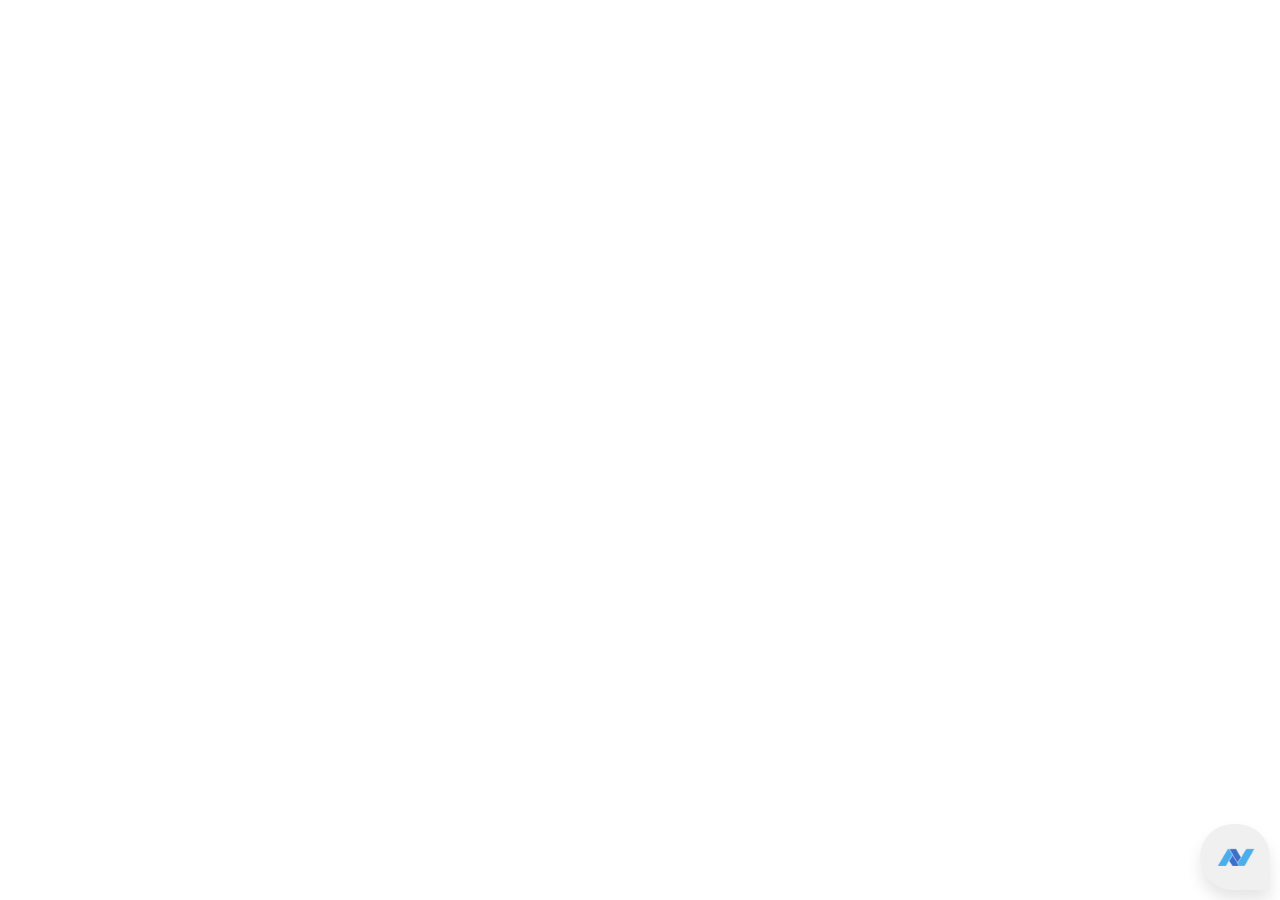
==== templates/index.html @ d4ae1f54 "Uploaded files for template" ====
<!DOCTYPE html>
<html lang="en">
	<head>
		<meta charset="utf-8">
		<link rel="stylesheet" href="/templates/chatbot.css">




<!-- Chatbot -->

<div class="chatbot-container">
    <div class="chatbox">
        <div class="chatbox__support">
            <div class="chatbox__header">
                <div class="chatbox__image--header">
                    <img src="/templates/images/Chatbot/NexxusLabLogo.png" alt="image">
                </div>
                <div class="chatbox__content--header">
                    <h4 class="chatbox__heading--header">Nexxusbot</h4>
                    <p class="chatbox__description--header">How can I help you?</p>
                </div>
                <div>
                    <table>
                        <tr>
                            <button id="reset" class="reset-button">
                                <img src="/templates/images/Chatbot/Illustration5.png" />
                            </button>
                        </tr>
                        <tr>
                            <p class="chatbox__description--header2">Reset</p>
                        </tr>
                    </table>
                </div>
            </div>
            <div class="chatbox__messages">
                <div></div>
            </div>
            <div class="chatbox__footer">
                <input type="text" placeholder="Write a message...">
                <button class="chatbox__send--footer send__button">Send</button>
            </div>
        </div>
        <div class="chatbox__button">
            <button>
                <img src="images/Chatbot/NexxusLabLogo.png" />
            </button>
        </div>
    </div>
</div>
<script type="text/javascript" src="/templates/chatbot.js"></script>

<!-- Chatbot -->

	</body>
</html>
---- templates/chatbot.css ----
.chatbot-container * {
    box-sizing: border-box;
    margin: 0;
    padding: 0;
    font-family: "Nunito", sans-serif;
    font-weight: 400;
    font-size: 100%;
  }
  
  .chatbot-container body {
    background-color: aquamarine;
  }
  
  .chatbot-container {
    --primaryGradient: linear-gradient(93.12deg, #0d1f3f 0.45%, #193b7a 100%);
    --secondaryGradient: linear-gradient(268.91deg, #0d1f3f -2.14%, #193b7a 99.69%);
    --primaryBoxShadow: 0px 10px 15px rgba(0, 0, 0, 0.1);
    --secondaryBoxShadow: 0px -10px 15px rgba(0, 0, 0, 0.1);
    --primary: #193b7a;
  }
  
  /* CHATBOX */
  .chatbot-container .chatbox {
    position: fixed;
    bottom: 50px;
    right: 10px;
  }
  
  /* CONTENT IS CLOSE */
  .chatbot-container .chatbox__support {
    display: flex;
    flex-direction: column;
    background: #eee;
    width: 300px;
    height: 500px;
    z-index: -69;
    opacity: 0;
    pointer-events: none; /* Make it non-interactive */
    transition: all 0.5s ease-in-out;
    position: fixed;
    right: -9999999px;
    
  }
  
  /* CONTENT IS OPEN */
  .chatbot-container .chatbox--active {
    transform: translateY(-40px);
    z-index: 123456;
    pointer-events: auto;
    opacity: 1;
    position: static;
  }
  
  /* BUTTON */
  .chatbot-container .chatbox__button {
    text-align: right;
    position: fixed;
    bottom: 10px;
    right: 10px;
  }
  
  .chatbot-container .send__button {
    padding: 6px;
    background: transparent;
    border: none;
    outline: none;
    cursor: pointer;
  }
  
  /* HEADER */
  .chatbot-container .chatbox__header {
    position: sticky;
    top: 0;
    background: orange;
  }
  
  .chatbot-container .chatbox__messages {
    margin-top: auto;
    display: flex;
    overflow-y: scroll;
    flex-direction: column-reverse;
  }
  
  .chatbot-container .messages__item {
    background: orange;
    max-width: 60.6%;
    width: fit-content;
  }
  
  .chatbot-container .messages__item--operator {
    margin-left: auto;
  }
  
  .chatbot-container .messages__item--visitor {
    margin-right: auto;
  }
  
  /* FOOTER */
  .chatbot-container .chatbox__footer {
    position: sticky;
    bottom: 0;
  }
  
  .chatbot-container .chatbox__support {
    background: #f0f0f0;
    height: 600px;
    width: 350px;
    box-shadow: 0px 0px 15px rgba(0, 0, 0, 0.1);
    border-radius: 30px;
  }
  
  /* HEADER */
  .chatbot-container .chatbox__header {
    background: var(--primaryGradient);
    display: flex;
    flex-direction: row;
    align-items: center;
    justify-content: center;
    padding: 15px 20px;
    border-top-left-radius: 20px;
    border-top-right-radius: 20px;
    box-shadow: var(--primaryBoxShadow);
  }
  
  .chatbot-container .chatbox__image--header img {
    max-width: 75px;
    max-height: 75px;
    border-radius: 10px;
  }
  
  .chatbot-container .chatbox__heading--header {
    font-size:large;
    color: white;
    font-weight: bold;
  }
  
  .chatbot-container .chatbox__description--header {
    font-size: small;
    color: white;
  }
  
  .chatbot-container .chatbox__description--header2 {
    font-size: 0.9rem;
    color: white;
    font-size: 80%;
    text-align: center;
  }
  
  /* Messages */
  .chatbot-container .chatbox__messages {
    padding: 0 20px;
  }
  
  .chatbot-container .messages__item {
    margin-top: 10px;
    background: #e0e0e0;
    padding: 8px 12px;
    max-width: 70%;
    color: black;
  }
  
  .chatbot-container .messages__item--visitor,
  .chatbot-container .messages__item--typing {
    border-top-left-radius: 20px;
    border-top-right-radius: 20px;
    border-bottom-right-radius: 20px;
  }
  
  .chatbot-container .messages__item--operator {
    border-top-left-radius: 20px;
    border-top-right-radius: 20px;
    border-bottom-left-radius: 20px;
    background: var(--primary);
    color: white;
  }
  
  /* FOOTER */
  .chatbot-container .chatbox__footer {
    display: flex;
    flex-direction: row;
    align-items: center;
    justify-content: space-between;
    padding: 20px 20px;
    background: var(--secondaryGradient);
    box-shadow: var(--secondaryBoxShadow);
    border-bottom-right-radius: 10px;
    border-bottom-left-radius: 10px;
    margin-top: 20px;
  }
  
  .chatbot-container .chatbox__footer input {
    width: 80%;
    border: none;
    padding: 10px 10px;
    border-radius: 30px;
    text-align: left;
    color: black;
  }
  
  .chatbot-container .chatbox__send--footer {
    color: #f0f0f0;
    
  }
  
  .chatbot-container .chatbox__button button,
  .chatbot-container .chatbox__button button:focus,
  .chatbot-container .chatbox__button button:visited {
    padding: 10px;
    background: #f0f0f0;
    border: none;
    outline: none;
    border-top-left-radius: 50px;
    border-top-right-radius: 50px;
    border-bottom-left-radius: 50px;
    box-shadow: 0px 10px 15px rgba(0, 0, 0, 0.1);
    cursor: pointer;
  }
  
  .chatbot-container .chatbox__button img {
    max-width: 50px;
    max-height: 50px;
    border-radius: 10px;
    display: flex;
  }
  
  .chatbot-container .reset-button {
    background: transparent;
    border: none;
    padding: 0;
    cursor: pointer;
  }
  
  .chatbot-container .reset-button img {
    max-width: 37px;
    max-height: 37px;
    border-radius: 10px;
    cursor: pointer;
  }
  
  .chatbot-container .chatbox__content--header {
    padding-right: 80px;
  }
  
  /* Media Queries for responsiveness */
  @media screen and (max-width: 1024px) {
    
    .chatbot-container .chatbox {
      bottom: 40px;
      right: 10px;
    }
  
    .chatbot-container .chatbox__support {
      width: 500px;
      height: 700px;
    }
  
    .chatbot-container .chatbox__footer {
      padding: 15px;
    }
  
    .chatbot-container .chatbox__footer input {
      width: 75%;
      padding: 20px;
      font-size: larger;
    }
  
    .chatbot-container .chatbox__header {
      padding: 12px 18px;
    }
  
    .chatbot-container .chatbox__header img {
      margin-right: 10px;
      max-width: 100px;
      max-height: 100px;
    }

    .chatbot-container .chatbox__heading--header {
        font-size:larger;
      }
      
      .chatbot-container .chatbox__description--header {
        font-size: large;
      }
      
      .chatbot-container .chatbox__description--header2 {
        font-size: 0%;
      }

      .chatbot-container .chatbox__content--header {
        padding-right: 140px;
      }

    .chatbot-container .reset-button img {
      max-width: 40px;
      max-height: 40px;
    }

    .chatbot-container .chatbox__button button,
    .chatbot-container .chatbox__button button:focus,
    .chatbot-container .chatbox__button button:visited {
      padding: 8px;
    }

    .chatbot-container .messages__item {
      font-size: 150% ;
    }

    .chatbot-container .send__button {
        padding: 20px;
        font-size: larger;
        background: transparent;
        border: none;
        outline: none;
        cursor: pointer;
      }
  }
  
  @media screen and (max-width: 768px) {
    .chatbot-container .chatbox {
        bottom: 40px;
        right: 10px;
      }
    
      .chatbot-container .chatbox__support {
        width: 500px;
        height: 700px;
      }
    
      .chatbot-container .chatbox__footer {
        padding: 15px;
      }
    
      .chatbot-container .chatbox__footer input {
        width: 75%;
        padding: 20px;
        font-size: larger;
      }
    
      .chatbot-container .chatbox__header {
        padding: 12px 18px;
      }
    
      .chatbot-container .chatbox__header img {
        margin-right: 10px;
        max-width: 100px;
        max-height: 100px;
      }
  
      .chatbot-container .chatbox__heading--header {
          font-size:larger;
        }
        
        .chatbot-container .chatbox__description--header {
          font-size: large;
        }
        
        .chatbot-container .chatbox__description--header2 {
          font-size: 0%;
        }
  
        .chatbot-container .chatbox__content--header {
          padding-right: 140px;
        }
  
      .chatbot-container .reset-button img {
        max-width: 40px;
        max-height: 40px;
      }
      .chatbot-container .chatbox__button button,
      .chatbot-container .chatbox__button button:focus,
      .chatbot-container .chatbox__button button:visited {
        padding: 8px;
      }
      .chatbot-container .messages__item {
        font-size: 150% ;
      }

      .chatbot-container .send__button {
        padding: 20px;
        font-size: larger;
        background: transparent;
        border: none;
        outline: none;
        cursor: pointer;
      }
    }

  @media screen and (max-width: 480px) {
    .chatbot-container .chatbox {
      bottom: 40px;
      right: 10px;
    }
  
    .chatbot-container .chatbox__support {
      width: 350px;
      height: 500px;
    }
  
    .chatbot-container .chatbox__footer {
      padding: 8px;
    }
  
    .chatbot-container .chatbox__footer input {
      width: 65%;
      padding: 6px;
    }
  
    .chatbot-container .chatbox__header {
      padding: 8px 12px;
    }
  
    .chatbot-container .chatbox__header img {
      margin-right: 15px;
      max-width: 70px;
      max-height: 70px;
    }

    .chatbot-container .chatbox__content--header {
        padding-right: 70px;
      }
    
    .chatbot-container .reset-button img {
      max-width: 30px;
      max-height: 30px;
    }

    .chatbot-container .chatbox__description--header2 {
        font-size: 0;
      }

    
    .chatbot-container .chatbox__button button,
    .chatbot-container .chatbox__button button:focus,
    .chatbot-container .chatbox__button button:visited {
      padding: 6px;
    }
    
    .chatbot-container .messages__item {
      font-size: 125%;
    }
  }
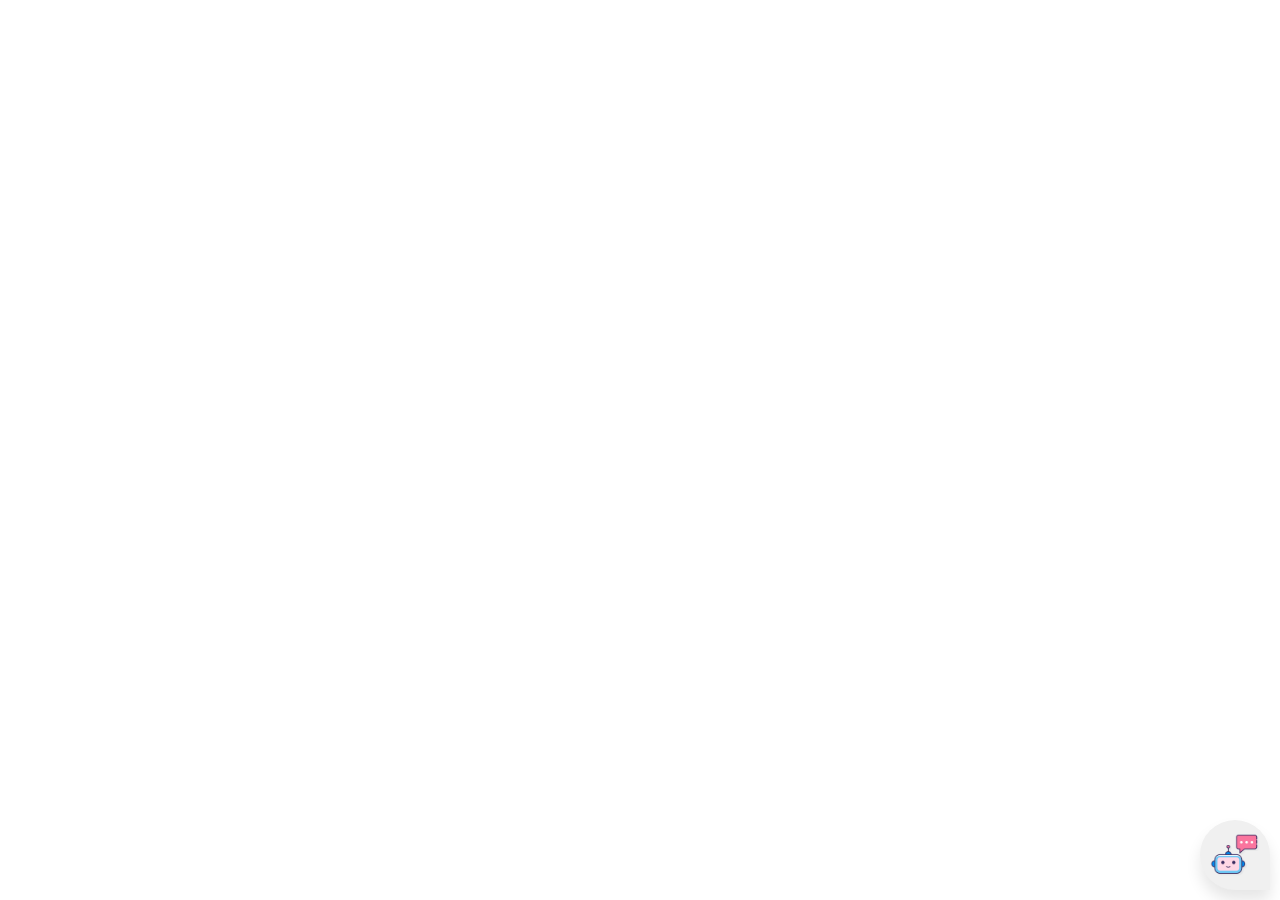
==== commit 1b3d3f95: "Updated" ====
--- a/templates/index.html
+++ b/templates/index.html
@@ -14,10 +14,10 @@
         <div class="chatbox__support">
             <div class="chatbox__header">
                 <div class="chatbox__image--header">
-                    <img src="/templates/images/Chatbot/NexxusLabLogo.png" alt="image">
+                    <img src="/templates/images/Chatbot/Chatbotimage.png" alt="image">
                 </div>
                 <div class="chatbox__content--header">
-                    <h4 class="chatbox__heading--header">Nexxusbot</h4>
+                    <h4 class="chatbox__heading--header">Assistant</h4>
                     <p class="chatbox__description--header">How can I help you?</p>
                 </div>
                 <div>
@@ -43,7 +43,7 @@
         </div>
         <div class="chatbox__button">
             <button>
-                <img src="images/Chatbot/NexxusLabLogo.png" />
+                <img src="images/Chatbot/Chatbotimage.png" />
             </button>
         </div>
     </div>
--- a/templates/chatbot.css
+++ b/templates/chatbot.css
@@ -12,11 +12,11 @@
   }
   
   .chatbot-container {
-    --primaryGradient: linear-gradient(93.12deg, #0d1f3f 0.45%, #193b7a 100%);
-    --secondaryGradient: linear-gradient(268.91deg, #0d1f3f -2.14%, #193b7a 99.69%);
-    --primaryBoxShadow: 0px 10px 15px rgba(0, 0, 0, 0.1);
+    --primaryGradient: linear-gradient(93.12deg, #62656b 0.45%, #c4016a 100%);
+    --secondaryGradient: linear-gradient(268.91deg, #888c92 -2.14%, #c4016a 99.69%);
+    --primaryBoxShadow: 0px 10px 15px rgba(196, 175, 175, 0.1);
     --secondaryBoxShadow: 0px -10px 15px rgba(0, 0, 0, 0.1);
-    --primary: #193b7a;
+    --primary: #b953ac;
   }
   
   /* CHATBOX */
